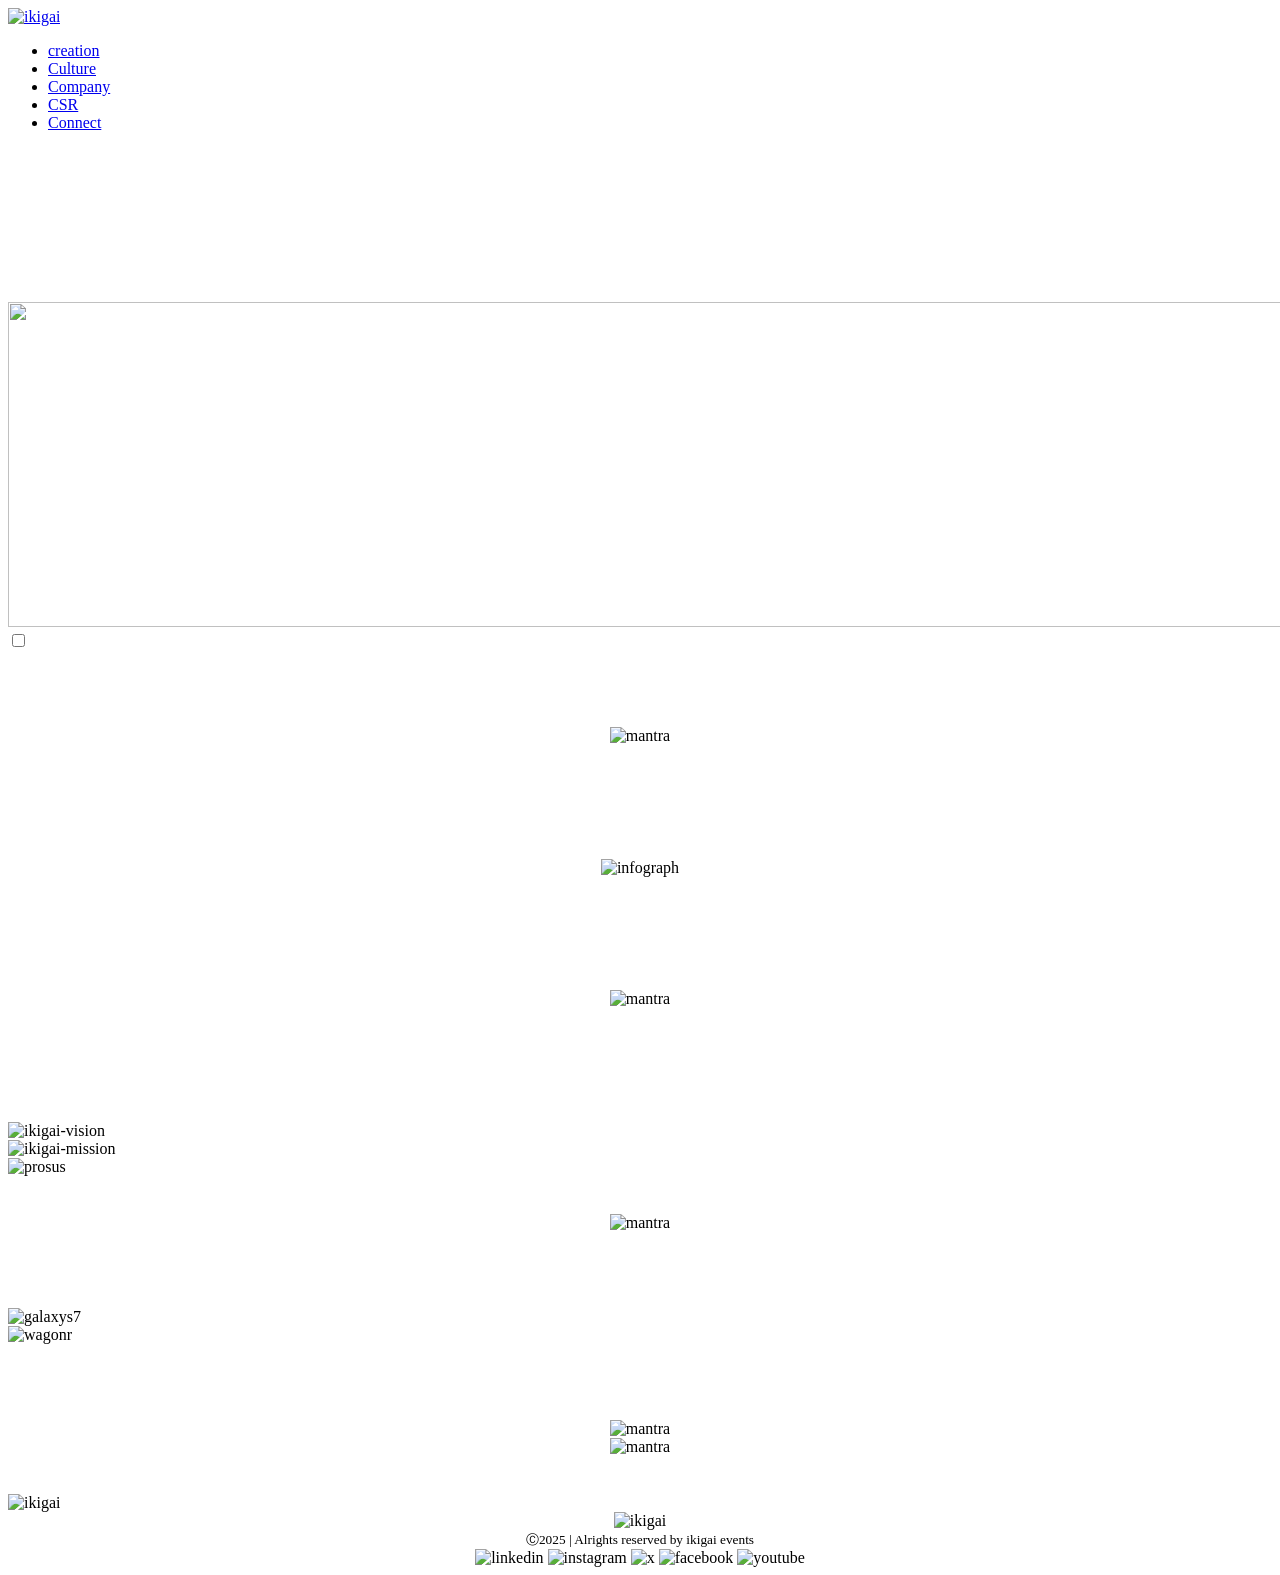
==== index.html @ 80c4fe69 "Add files via upload" ====
<!doctype html>
<html>
<head>
<meta charset="utf-8">
<meta http-equiv="X-UA-Compatible" content="IE=edge" />
<meta name="viewport" content="width=device-width, initial-scale=1, maximum-scale=1" />
<title>Ikigai Events</title>
<link rel="stylesheet" href="css/bootstrap.v4.5.3,min%EF%B9%96ver=4.5.3.css" type="text/css" />
<link rel="stylesheet" href="css/stylesheet_v2%EF%B9%96ver=6.8.0.css" type="text/css" />
<!--<link rel="stylesheet" href="css/hero_carosel.css" type="text/css" />-->
<link rel="stylesheet" href="css/normalize-5.0.0.min.css" type="text/css" />
<link rel="stylesheet" href="css/aos.css" type="text/css" />
<link rel="stylesheet" href="https://vjs.zencdn.net/6.7/video-js.min.css" type="text/css" />
<script src="https://vjs.zencdn.net/6.7/video.min.js"></script>
<link rel="stylesheet" href="css/modal-video.min%EF%B9%96ver=3.3.0.css" type="text/css" />
<link rel="stylesheet" href="css/swiper-style.css" type="text/css" />
<link rel="stylesheet" href="css/swiper.min%EF%B9%96ver=4.3.5.css" type="text/css" />
<link rel="stylesheet" href="fonts/bootstrap-icons.css" type="text/css" media="all" />
<link rel="icon" type="image/x-icon" href="images/favicons/favicon.ico"/>
<link rel="shortcut icon" type="image/x-icon" href="images/favicons/favicon.ico"/>
<link rel="icon" type="image/png" sizes="32x32" href="images/favicons/favicon32x32.png"/>
<link rel="icon" type="image/png" sizes="96x96" href="images/favicons/favicon96x96.png"/>
<!-- Android favicon -->
<link rel="icon" type="image/png" sizes="36x36" href="images/favicons/android-icon-36x36.png"/>
<link rel="icon" type="image/png" sizes="48x48" href="images/favicons/android-icon-48x48.png"/>
<link rel="icon" type="image/png" sizes="72x72" href="images/favicons/android-icon-72x72.png"/>
<link rel="icon" type="image/png" sizes="144x144" href="images/favicons/android-icon-144x144.png"/>
<!-- iOS Apple favicons -->

<link rel="apple-touch-icon" sizes="57x57" href="images/favicons/apple-icon-57x57.png"/>
<link rel="apple-touch-icon" sizes="60x60" href="images/favicons/apple-icon-60x60.png"/>
<link rel="apple-touch-icon" sizes="76x76" href="images/favicons/apple-icon-76x76.png"/>
<link rel="apple-touch-icon" sizes="114x114" href="images/favicons/apple-icon-114x114.png"/>
<link rel="apple-touch-icon" sizes="180x180" href="images/favicons/apple-touch-icon.png"/>
<!-- Windows 8 IE 10 favicons -->

<meta name="msapplication-TileColor" content="#ffffff">
<meta name="msapplication-TileImage" content="images/favicons/mstile-144x144.png">
</head>

<body>
<div class="wrapper">
  <header class="header" id="header">
    <div class="header__container"> <a href="index.html" class="logo" style="border: none"><img src="images/logo-ikigai.svg" width="150%" height="150%" alt="ikigai" class="img-fluid" /></a>
      <div class="header__menu menu">
        <div class="menu__icon"> <span></span> </div>
        <nav data-sub_menu_auto_close="true" class="menu__body">
          <ul class="menu__list">
            <!--<li><a href="index.html" class="menu__link">Home</a> </li>-->
            <li><a href="creation.html" class="menu__link">creation</a> </li>            
            <li><a href="culture.html" class="menu__link">Culture</a> </li>
			  <li><a href="company.html" class="menu__link">Company</a> </li>
			  <li><a href="CSR.html" class="menu__link">CSR</a> </li>
            <li><a href="connect.html" class="menu__link">Connect</a> </li>        
          </ul>
        </nav>
      </div>
    </div>
  </header>
	
  <main class="page">
	  
    <section>
      <div>
        <div id="banner" class="page-block">
          <video width="x" height="y" id="theplayer" muted="" autoplay="autoplay" loop playsinline webkit-playsinline="" class="video loading">
            <source src="images/ikigai-intro.mp4" type="video/mp4">
          </video>
          <div class="scroll">
            <div onClick="document.getElementById('WeAre').scrollIntoView();"><i class="bi bi-chevron-double-down"></i></div>
          </div>
          <div class="banner-shadow"><img src="images/video-shadow.png" width="2560" height="325" alt=""/></div>
          <input type="checkbox" id="volume-switcher">
          <label id="switcher-container" for="volume-switcher"></label>
        </div>
      </div>
    </section>
	
	  <!--
	  <section>
	  <div class="container-fluid" style="margin-bottom: 9%; margin-top: 3%">
		  <div class="row">
		  <div class="col-lg-12 col-lg-12 col-md-12 col-sm-12 col-12">
					<div class="page-title">
					  <h2 style="color:#32c5f4" data-aos="fade-up" data-aos-offset="300" data-aos-duration="1000">Building a bond between<br>
						  <span style="color:#FFFFFF">BRANDS AND THEIR CONSUMERS</span><br></h2>
					</div> 
			  </div>
		  </div>
		  </div>
	  </section>
	  -->
	  		<div class="container-fluid" style="margin-bottom: 9%; margin-top: 6%">
			<div class="row">
				<div class="col-lg-12 col-lg-12 col-md-12 col-sm-12 col-12 pl-0 pr-0">
					<div data-aos="zoom-in" data-aos-offset="200" data-bs-toggle="modal" data-bs-target="#myModal" align="center"><img src="images/creation_txt_building.svg" width="75%" height="75%" alt="mantra" class="img-responsive"/></div>
				</div>
			</div>
		</div>
	  <section>
		<div class="container-fluid" style="margin-bottom: 9%; margin-top: 6%">
			<div class="row">
				<div class="col-lg-12 col-lg-12 col-md-12 col-sm-12 col-12 pl-0 pr-0">
					<div data-aos="zoom-in" data-aos-offset="200" data-bs-toggle="modal" data-bs-target="#myModal" align="center"><img src="images/ikigai-infograph.svg" width="75%" height="75%" alt="infograph" class="img-responsive"/></div>
				</div>
			</div>
		</div>
		  
		<div class="container-fluid" style="margin-bottom: 9%; margin-top: 3%">
			<div class="row">
				<div class="col-lg-12 col-lg-12 col-md-12 col-sm-12 col-12 pl-0 pr-0">
					<div data-aos="zoom-in" data-aos-offset="200" data-bs-toggle="modal" data-bs-target="#myModal" align="center"><img src="images/ikigai-mantra.svg" width="75%" height="75%" alt="mantra" class="img-responsive"/></div>
				</div>
			</div>
		</div>
		  
	        <div class="col-lg-12 col-lg-12 col-md-12 col-sm-12 col-12 div_mtop">
            <div class="row">
              <div class="col-lg-6 col-lg-6 col-md-6 col-sm-12 col-12 pl-0 pr-1 pb-1">
                <div class="division-col" data-aos="flip-left" data-aos-offset="400"><img src="images/ikigai-vision.svg" alt="ikigai-vision" width="900" height="900" class="img-fluid"/></div>
              </div>
              <div class="col-lg-6 col-lg-6 col-md-6 col-sm-12 col-12 pl-1 pr-0 pb-1">
                <div class="division-col" data-aos="flip-right" data-aos-offset="400"><img src="images/ikigai-mission.svg" alt="ikigai-mission" width="900" height="900" class="img-fluid"/></div>
              </div>
            </div>
          </div>
		  
		<div class="container-fluid">
			<div class="row">
				<div class="col-lg-12 col-lg-12 col-md-12 col-sm-12 col-12 pl-0 pr-0 pb-1 pt-1">
					<div data-aos="zoom-in" data-aos-offset="200"><img src="images/img06-mont.jpg" width="2400" height="1000" alt="prosus" class="img-responsive img-fluid"/></div>
				</div>
			</div>
		</div>
	
	<!--
	  <div class="container-fluid" style="margin-bottom: 15%; margin-top: 6%">
		  <div class="row">
		  <div class="col-lg-12 col-lg-12 col-md-12 col-sm-12 col-12">
					<div class="page-title">
					  <h2 data-aos="fade-up" data-aos-offset="300" data-aos-duration="1000">A <span style="color:#32c5f4">NEW ERA DRIVES</span> A NEW APPROACH,<br> BUT IMPARTING <span style="color:#32c5f4">BRAND STORIES</span> <br>IN A SIMPLE AND <span style="color:#32c5f4">EFFECTIVE</span> MANNER<br> REMAINS CENTRAL.</h2>
					</div> 
			  </div>
		  </div>
		  </div>
-->
	      	  		<div class="container-fluid" style="margin-bottom: 6%; margin-top: 3%">
			<div class="row">
				<div class="col-lg-12 col-lg-12 col-md-12 col-sm-12 col-12 pl-0 pr-0">
					<div data-aos="zoom-in" data-aos-offset="200" data-bs-toggle="modal" data-bs-target="#myModal" align="center"><img src="images/creation_txt_new-era.svg" width="75%" height="75%" alt="mantra" class="img-responsive"/></div>
				</div>
			</div>
		</div> 
		  
		  <div class="container-fluid" style="margin-bottom: 6%; margin-top: 3%">
		  <div class="col-lg-12 col-lg-12 col-md-12 col-sm-12 col-12 div_mtop">
            <div class="row">
              <div class="col-lg-6 col-lg-6 col-md-6 col-sm-12 col-12 pl-0 pr-1 pb-1">
                <div class="video-wrap" data-aos="fade-left"><img src="images/img02-galaxys7.jpg" alt="galaxys7" width="900" height="900" class="img-fluid"/></div>
              </div>
              <div class="col-lg-6 col-lg-6 col-md-6 col-sm-12 col-12 pl-1 pr-0 pb-1">
                <div class="video-wrap" data-aos="fade-right"><img src="images/img03-wagonr.jpg" alt="wagonr" width="900" height="900" class="img-fluid"/></div>
              </div>
            </div>
          </div>
		  </div>
		  
		  <!--
	      	  <div class="container-fluid" style="margin-bottom: 9%; margin-top: 6%">
		  <div class="row">
		  <div class="col-lg-12 col-lg-12 col-md-12 col-sm-12 col-12">
					<div class="page-title">
					  <h2 data-aos="fade-up" data-aos-offset="300" data-aos-duration="1000">WE’RE A <span style="color:#32c5f4">NEW-AGE</span> EXPERIENCE-DRIVEN,<br> CONVENTION-BREAKING EVENT CO.<br> PUSHING LIMITS AND<br> <span style="color:#32c5f4">SETTING NEW BENCHMARKS.</span></h2>
					</div> 
			  </div>
		  </div>
		  </div>
-->
		  
		  	  		<div class="container-fluid" style="margin-bottom: 0%; margin-top: 0%">
			<div class="row">
				<div class="col-lg-12 col-lg-12 col-md-12 col-sm-12 col-12 pl-0 pr-0">
					<div data-aos="zoom-in" data-aos-offset="200" data-bs-toggle="modal" data-bs-target="#myModal" align="center"><img src="images/creation_txt_new-age.svg" width="75%" height="75%" alt="mantra" class="img-responsive"/></div>
				</div>
			</div>
		</div>
		  
		  	  		<div class="container-fluid" style="margin-bottom: 3%; margin-top: 0%">
			<div class="row">
				<div class="col-lg-12 col-lg-12 col-md-12 col-sm-12 col-12 pl-0 pr-0">
					<div data-aos="zoom-in" data-aos-offset="200" data-bs-toggle="modal" data-bs-target="#myModal" align="center"><img src="images/creation_txt_pushing-limits.svg" width="75%" height="75%" alt="mantra" class="img-responsive"/></div>
				</div>
			</div>
		</div>
		
		<div class="container-fluid">
			<div class="row">
				<div class="col-lg-12 col-lg-12 col-md-12 col-sm-12 col-12 pl-0 pr-0 pb-0">
					<div data-aos="zoom-in" data-aos-offset="200"><img src="images/img05-canbank.jpg" width="2400" height="872" alt="ikigai" class="img-responsive img-fluid"/></div>
				</div>
			</div>
		</div>
		  
	  </section>
	 

	  
	   <footer>
       <div class="row justify-content-center mt-0 pt-0 row-1 mb-0  px-sm-3 px-3">
            <div class="col-12" align="center">
                <div class="row my-3 row-1 no-gutters">
                    <div class="col-sm-4 col-auto text-left">
						<div class="footer_logo"><img src="images/logo-ikigai-footer.svg" width="300" height="100" alt="ikigai"/></div></div>					
					<div class="col-sm-4 col-auto text-center"><small>&#9400;2025 | Alrights reserved by ikigai events</small></div>
                    <div class="col-sm-4 col-auto text-right">
						<span><img src="images/social-icon-linkedin.svg" class="img-fluid" width="36" alt="linkedin"></span>
						<span><img src="images/social-icon-instagram.svg" class="img-fluid" width="36" alt="instagram"></span>
						 <span><img src="images/social-icon-x.svg" class="img-fluid " width="36" alt="x"></span>
						 <span><img src="images/social-icon-facebook.svg" class="img-fluid" width="36" alt="facebook"></span>
						 <span><img src="images/social-icon-youtube.svg" class="img-fluid" width="36" alt="youtube"></span>
					</div> 
                </div>
            </div>
        </div>
    </footer>
	  
  </main>
</div>
	
</body>
<script src="js/jquery.min.3.7.0.js"></script>
<script src="js/cookiealert-standalone.js" type="text/javascript"></script>
<script src="js/bootstrap.v4.5.3.min.js"></script>
<script src="js/popper.min.js"></script>
<script src="js/jquery-modal-video.min.js"></script>
<script src="js/aos.js"></script>
<script src="js/swiper.min%EF%B9%96ver=4.3.5.js"></script>
<script src="js/functions.js"></script>
<script>
const spaceHolder = document.querySelector('.space-holder');
const horizontal = document.querySelector('.horizontal');
spaceHolder.style.height = `${calcDynamicHeight(horizontal)}px`;

function calcDynamicHeight(ref) {
  const vw = window.innerWidth;
  const vh = window.innerHeight;
  const objectWidth = ref.scrollWidth;
  return objectWidth - vw + vh + 150; // 150 is the padding (in pixels) desired on the right side of the .cards container. This can be set to whatever your styles dictate
}

window.addEventListener('scroll', () => {
  const sticky = document.querySelector('.sticky');
  horizontal.style.transform = `translateX(-${sticky.offsetTop}px)`;
});

window.addEventListener('resize', () => {
  spaceHolder.style.height = `${calcDynamicHeight(horizontal)}px`;
});
</script>

<script type="text/javascript">
	var theplayer = $('#theplayer')[0];
	$(window).scroll(function(){
		var scroll = $(this).scrollTop();
		scroll > 600 ? theplayer.pause() : theplayer.play()
	})
</script>
<script>
	document.querySelector("#volume-switcher").onchange = function() {
		document.querySelector("#theplayer").muted = !this.checked;
	}
</script>
<script>
	$(".play-button").modalVideo({
		youtube:{
			controls:0,
			nocookie: true,
		}
	});
</script>
<script>
var swiper = new Swiper('.product-slider', {
        spaceBetween: 30,
        effect: 'fade',
        // initialSlide: 2,
        loop: false,
        navigation: {
            nextEl: '.next',
            prevEl: '.prev'
        },
        // mousewheel: {
        //     // invert: false
        // },
        on: {
            init: function(){
                var index = this.activeIndex;

                var target = $('.product-slider__item').eq(index).data('target');

                console.log(target);

                $('.product-img__item').removeClass('active');
                $('.product-img__item#'+ target).addClass('active');
            }
        }

    });

    swiper.on('slideChange', function () {
        var index = this.activeIndex;

        var target = $('.product-slider__item').eq(index).data('target');

        console.log(target);

        $('.product-img__item').removeClass('active');
        $('.product-img__item#'+ target).addClass('active');

        if(swiper.isEnd) {
            $('.prev').removeClass('disabled');
            $('.next').addClass('disabled');
        } else {
            $('.next').removeClass('disabled');
        }

        if(swiper.isBeginning) {
            $('.prev').addClass('disabled');
        } else {
            $('.prev').removeClass('disabled');
        }
    });

    $(".js-fav").on("click", function() {
        $(this).find('.heart').toggleClass("is-active");
    });
</script>
</html>
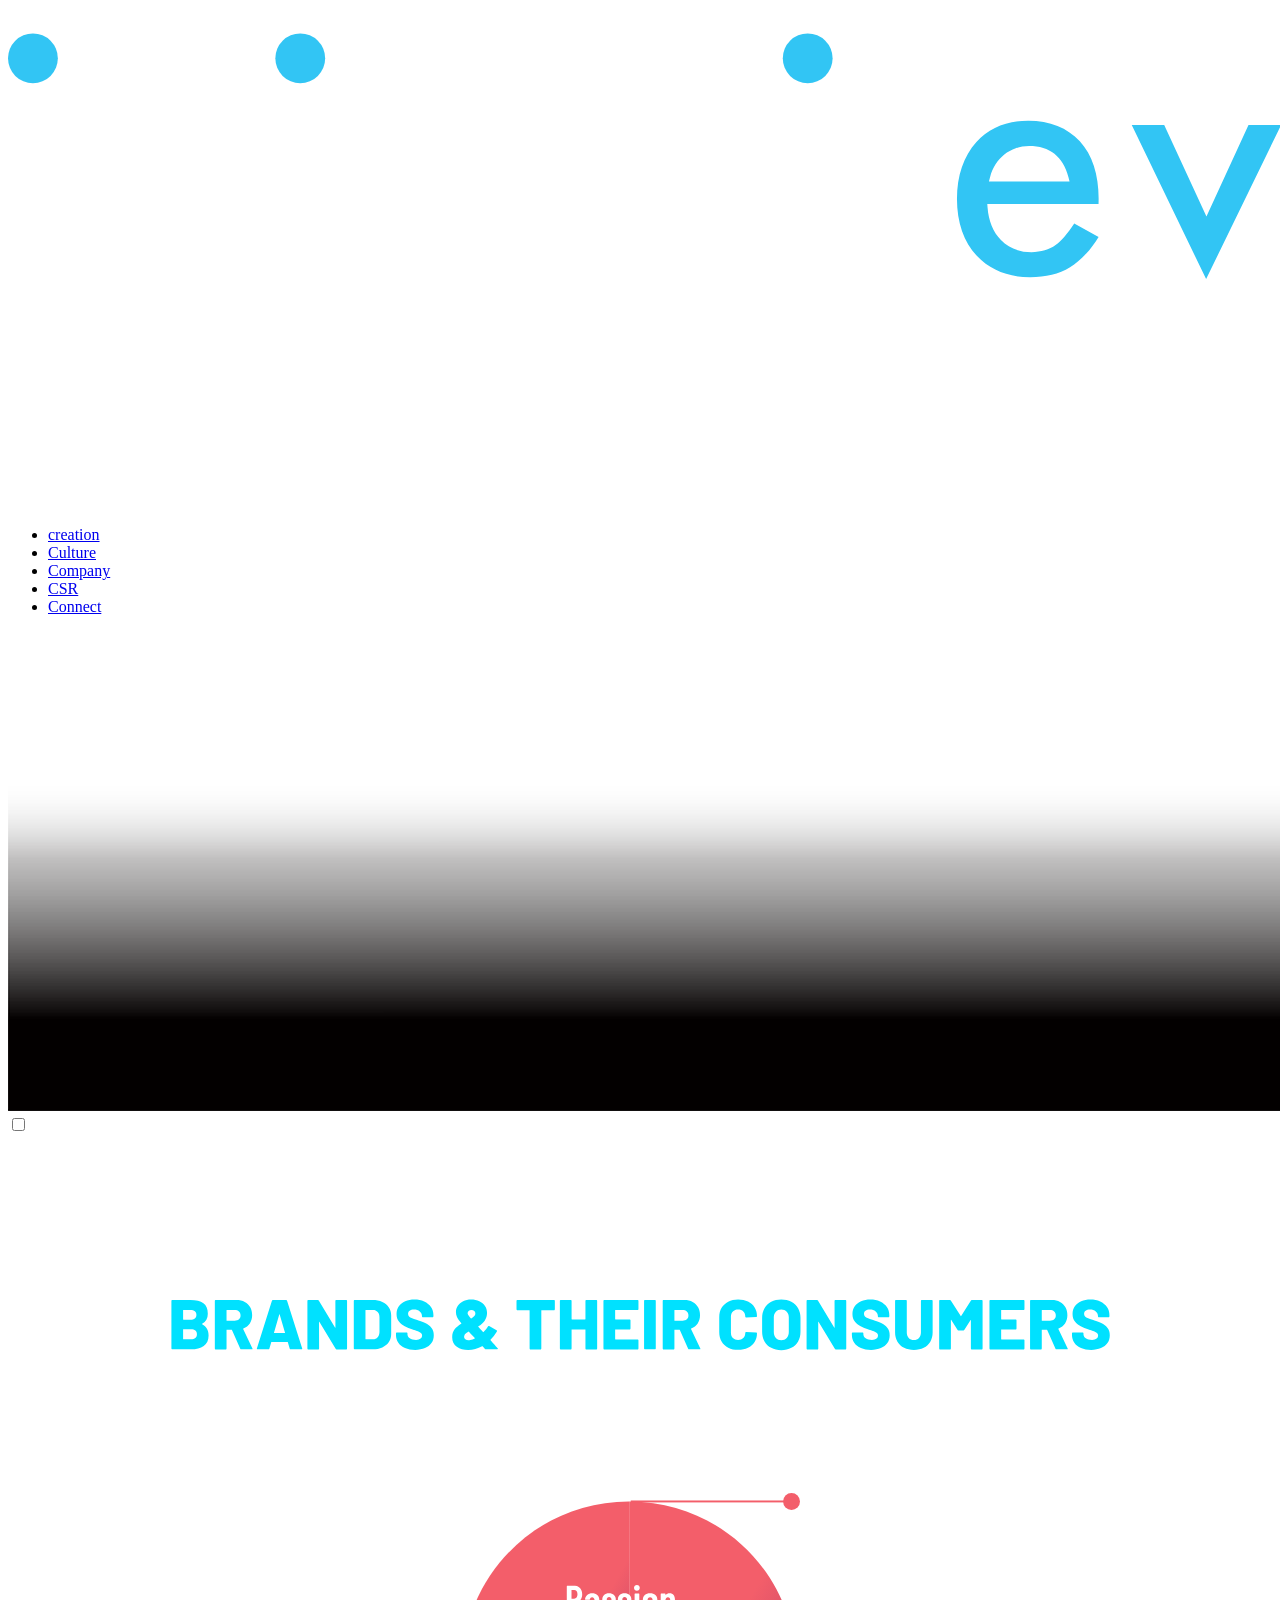
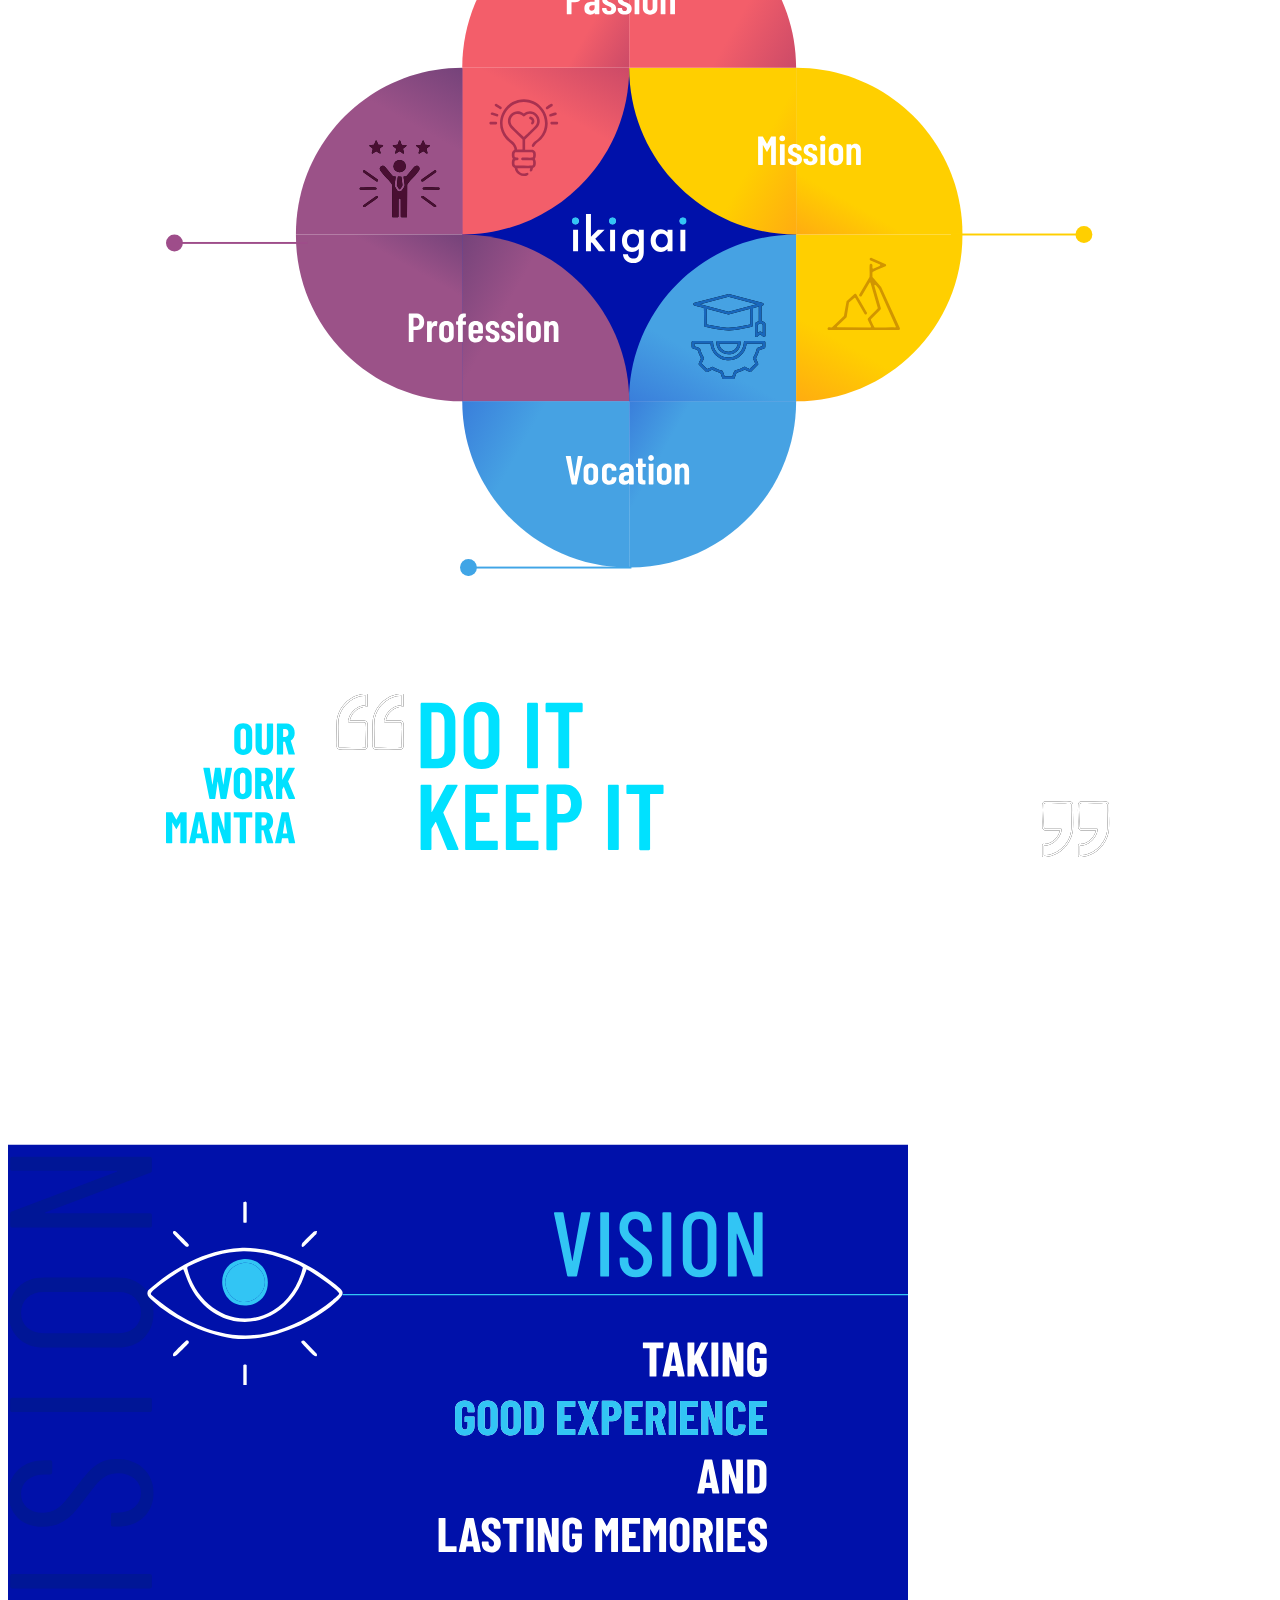
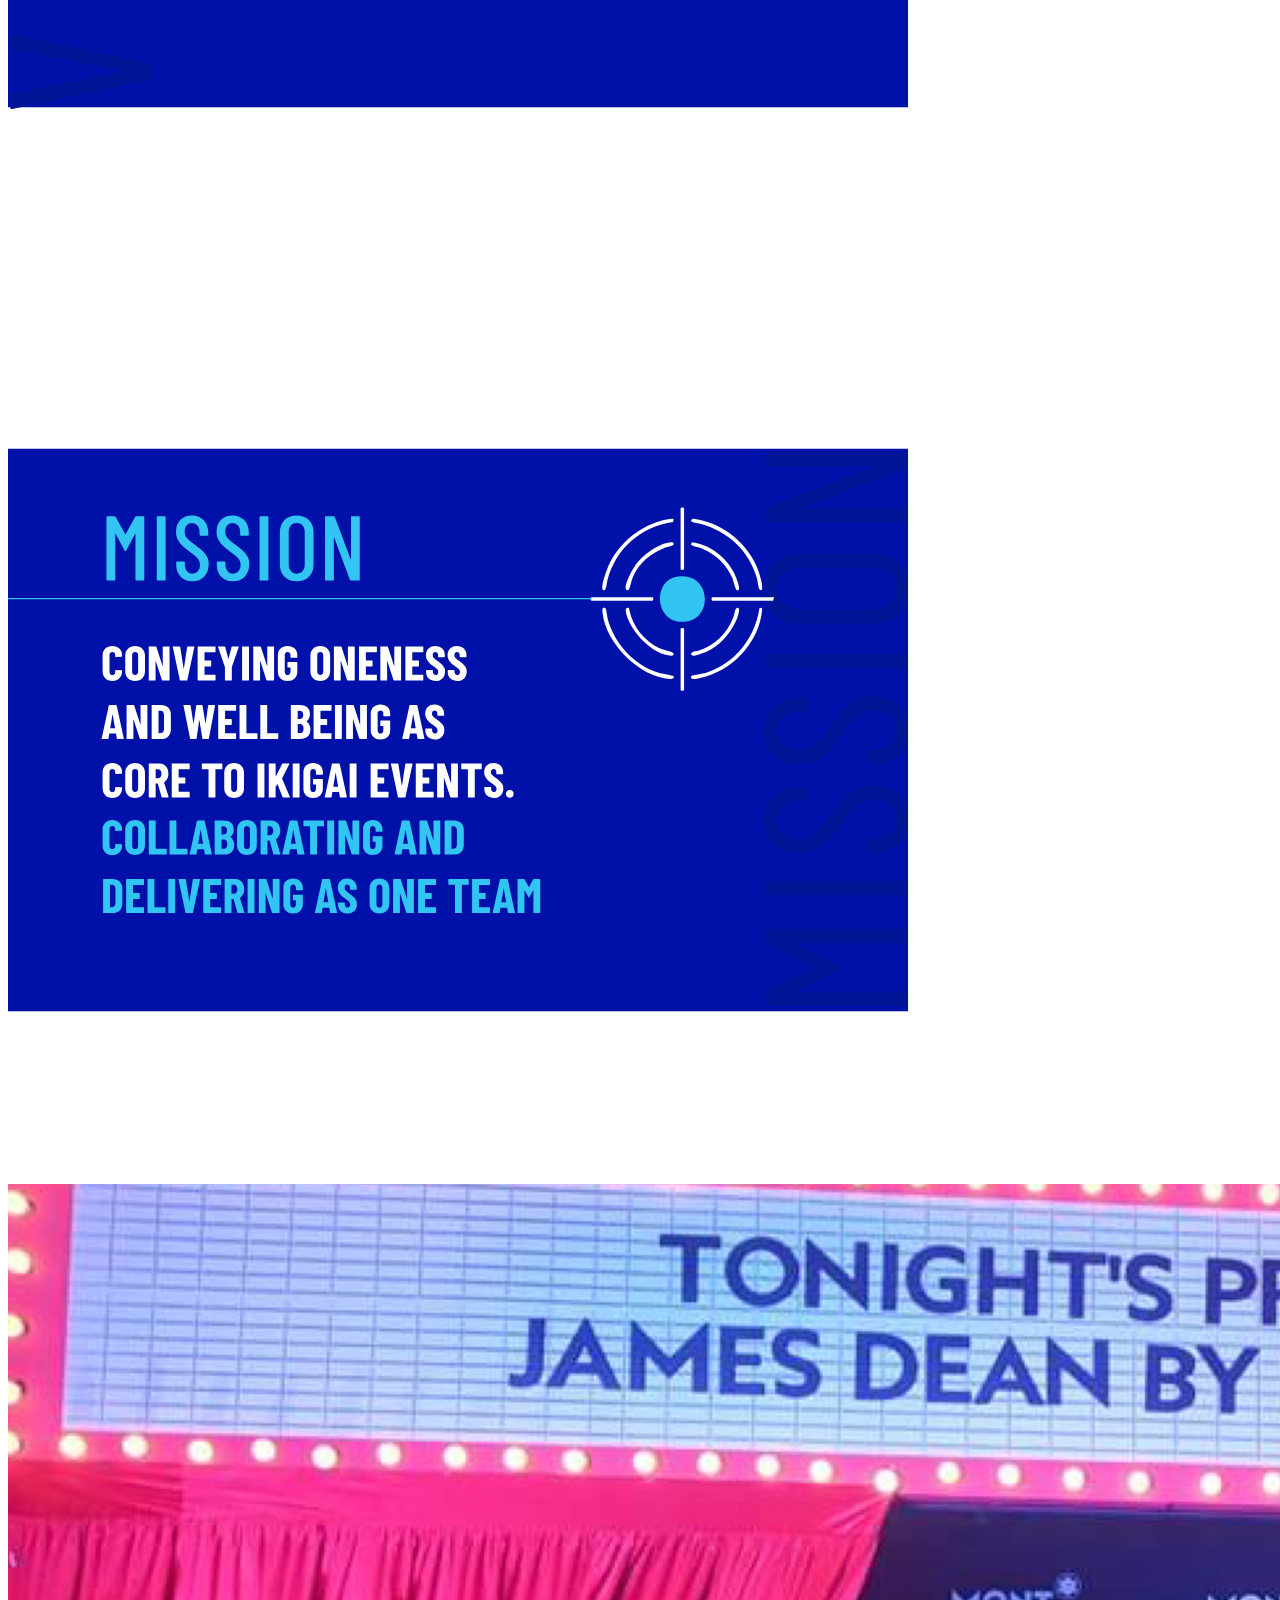
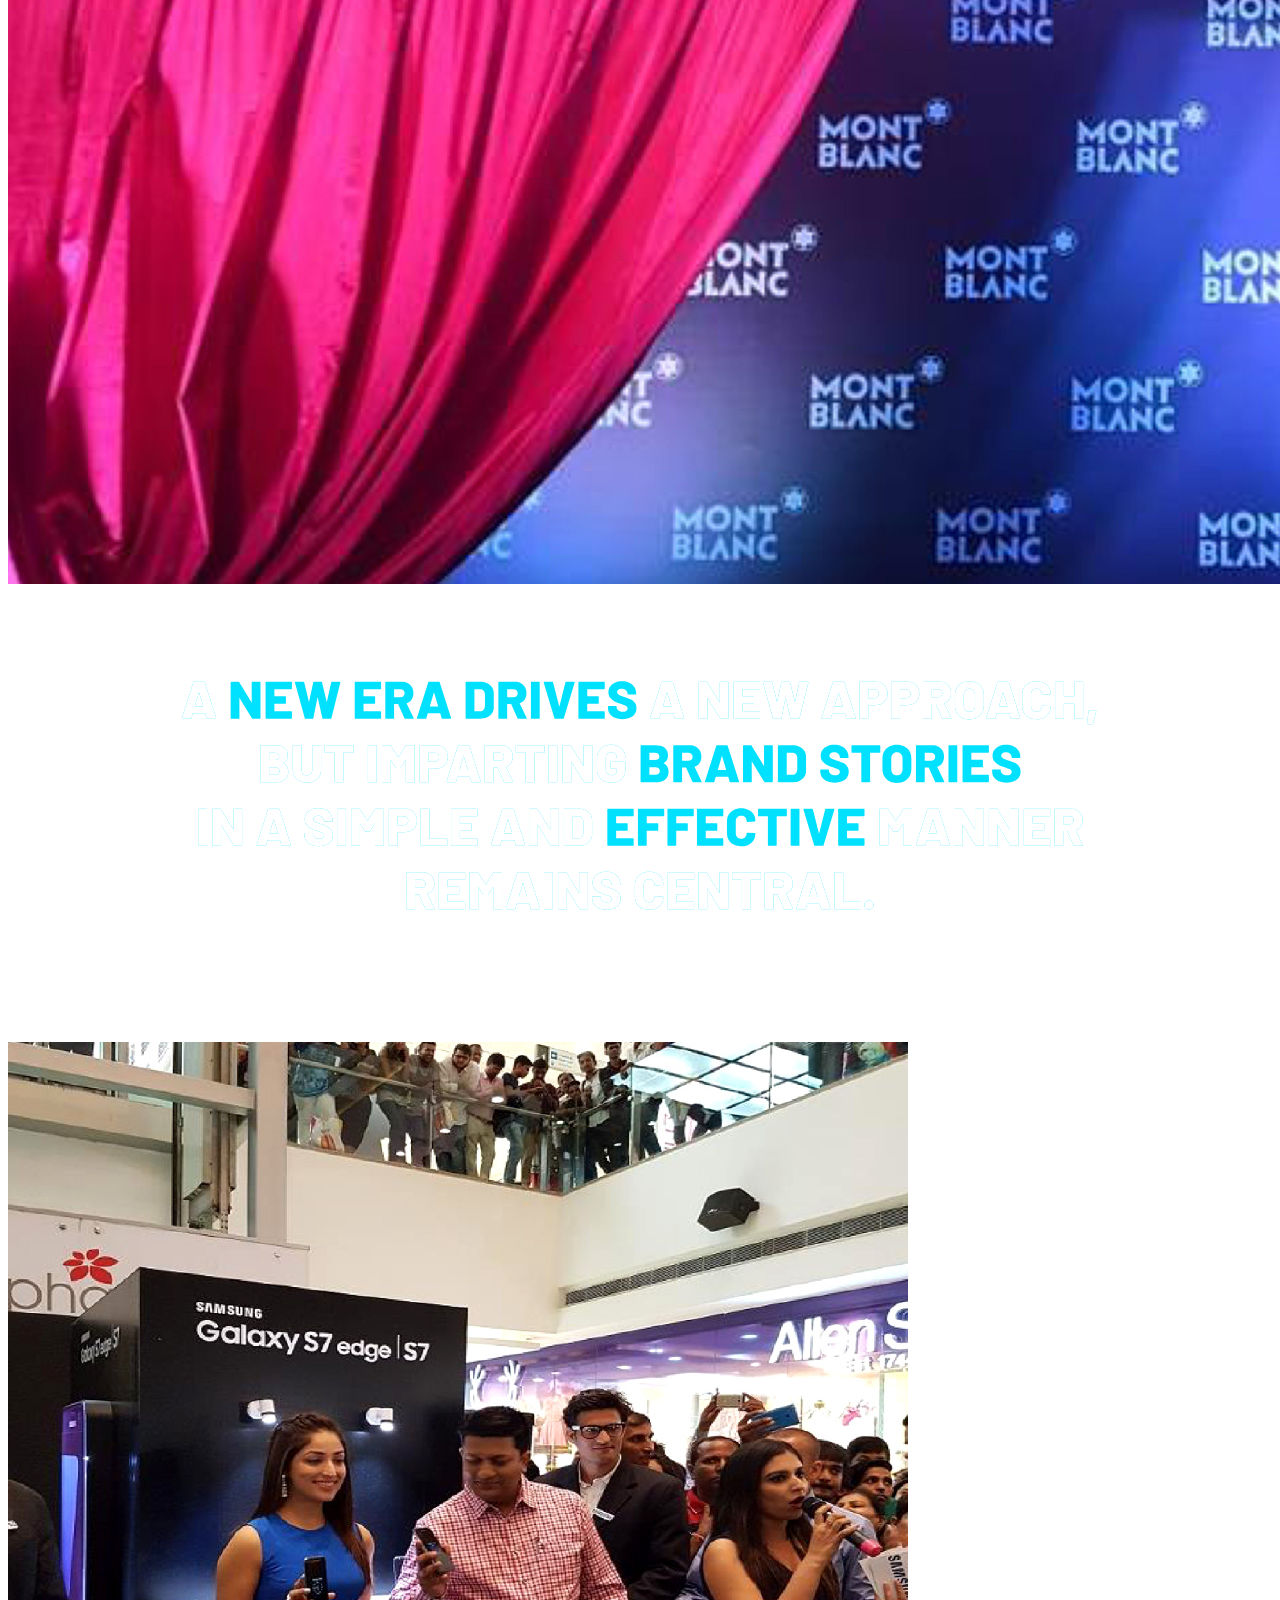
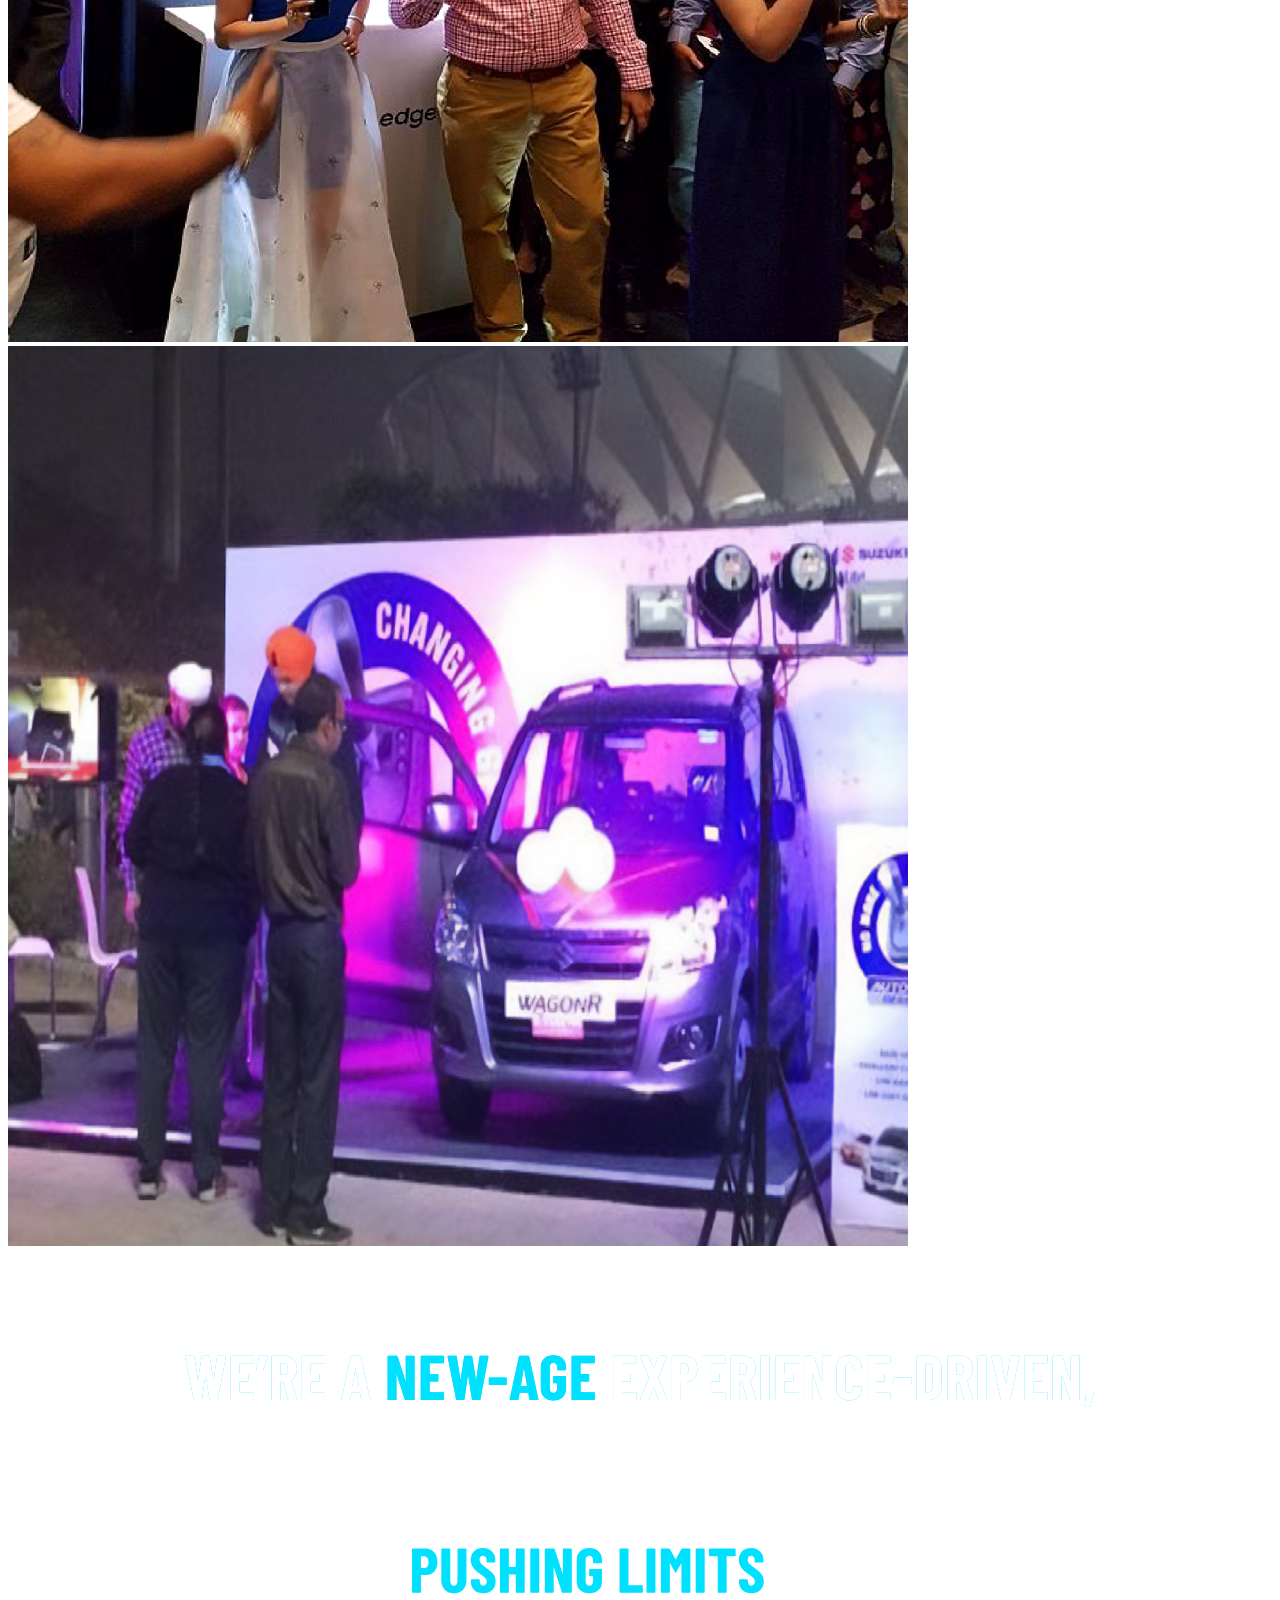
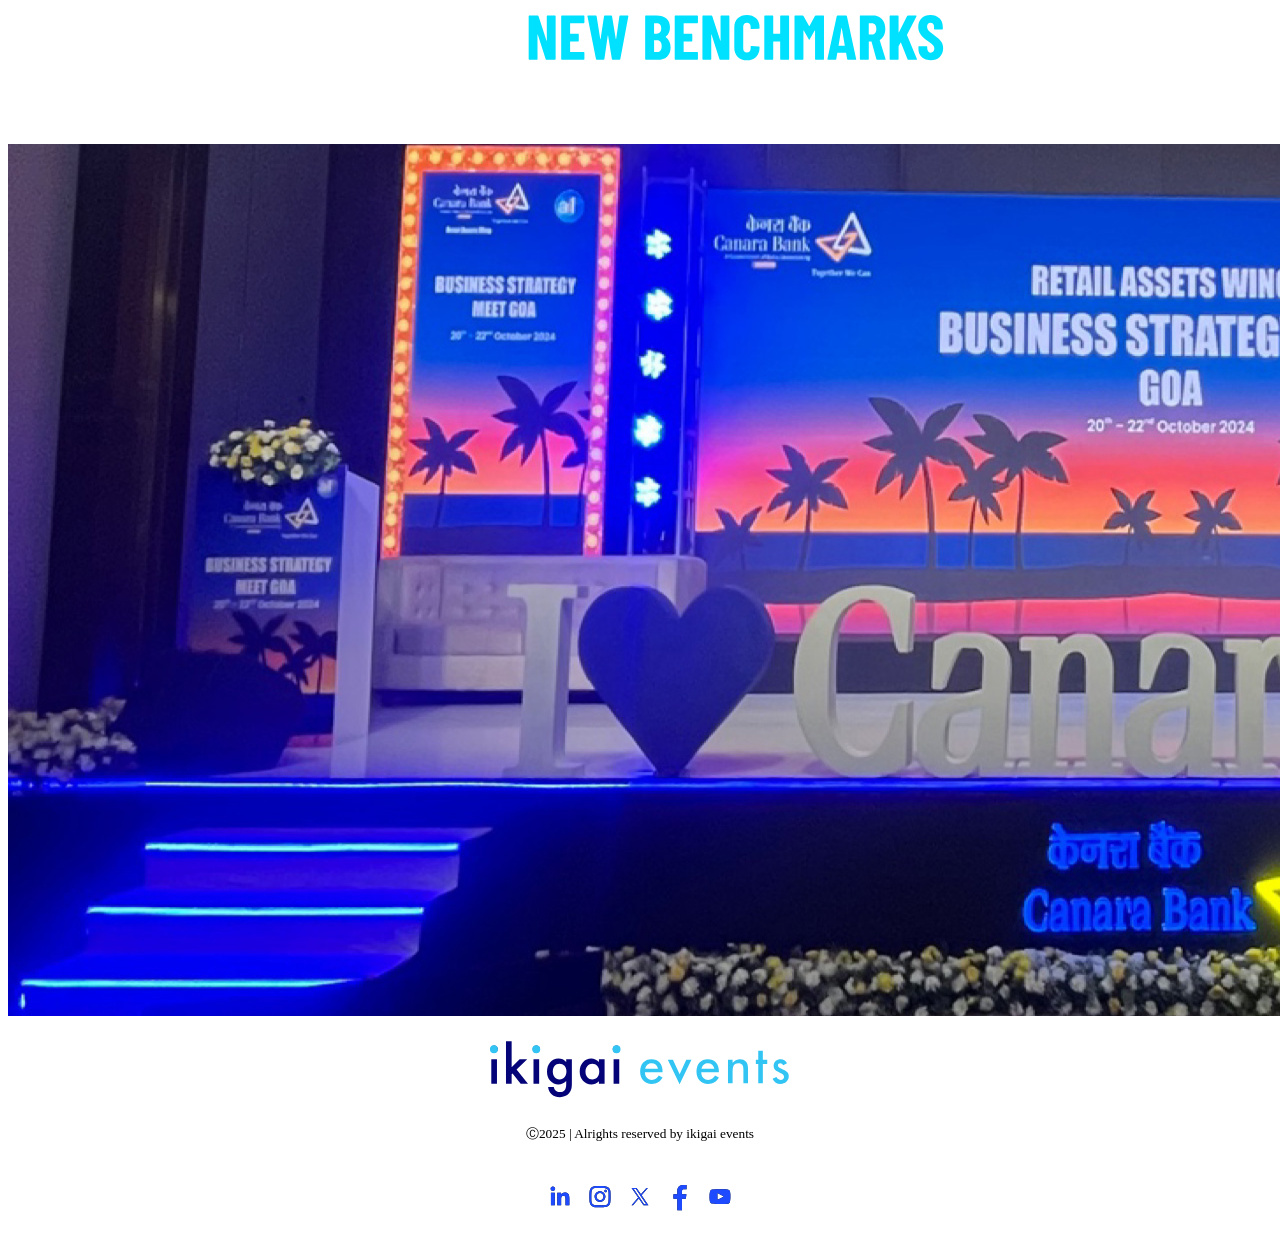
==== commit 4ab4bb39: "Update stylesheet links in index.html" ====
--- a/index.html
+++ b/index.html
@@ -6,7 +6,7 @@
 <meta name="viewport" content="width=device-width, initial-scale=1, maximum-scale=1" />
 <title>Ikigai Events</title>
 <link rel="stylesheet" href="css/bootstrap.v4.5.3,min%EF%B9%96ver=4.5.3.css" type="text/css" />
-<link rel="stylesheet" href="css/stylesheet_v2%EF%B9%96ver=6.8.0.css" type="text/css" />
+<link rel="stylesheet" href="css/style.css" type="text/css" />
 <!--<link rel="stylesheet" href="css/hero_carosel.css" type="text/css" />-->
 <link rel="stylesheet" href="css/normalize-5.0.0.min.css" type="text/css" />
 <link rel="stylesheet" href="css/aos.css" type="text/css" />
@@ -14,7 +14,7 @@
 <script src="https://vjs.zencdn.net/6.7/video.min.js"></script>
 <link rel="stylesheet" href="css/modal-video.min%EF%B9%96ver=3.3.0.css" type="text/css" />
 <link rel="stylesheet" href="css/swiper-style.css" type="text/css" />
-<link rel="stylesheet" href="css/swiper.min%EF%B9%96ver=4.3.5.css" type="text/css" />
+<link rel="stylesheet" href="css/swiper.min.css" type="text/css" />
 <link rel="stylesheet" href="fonts/bootstrap-icons.css" type="text/css" media="all" />
 <link rel="icon" type="image/x-icon" href="images/favicons/favicon.ico"/>
 <link rel="shortcut icon" type="image/x-icon" href="images/favicons/favicon.ico"/>
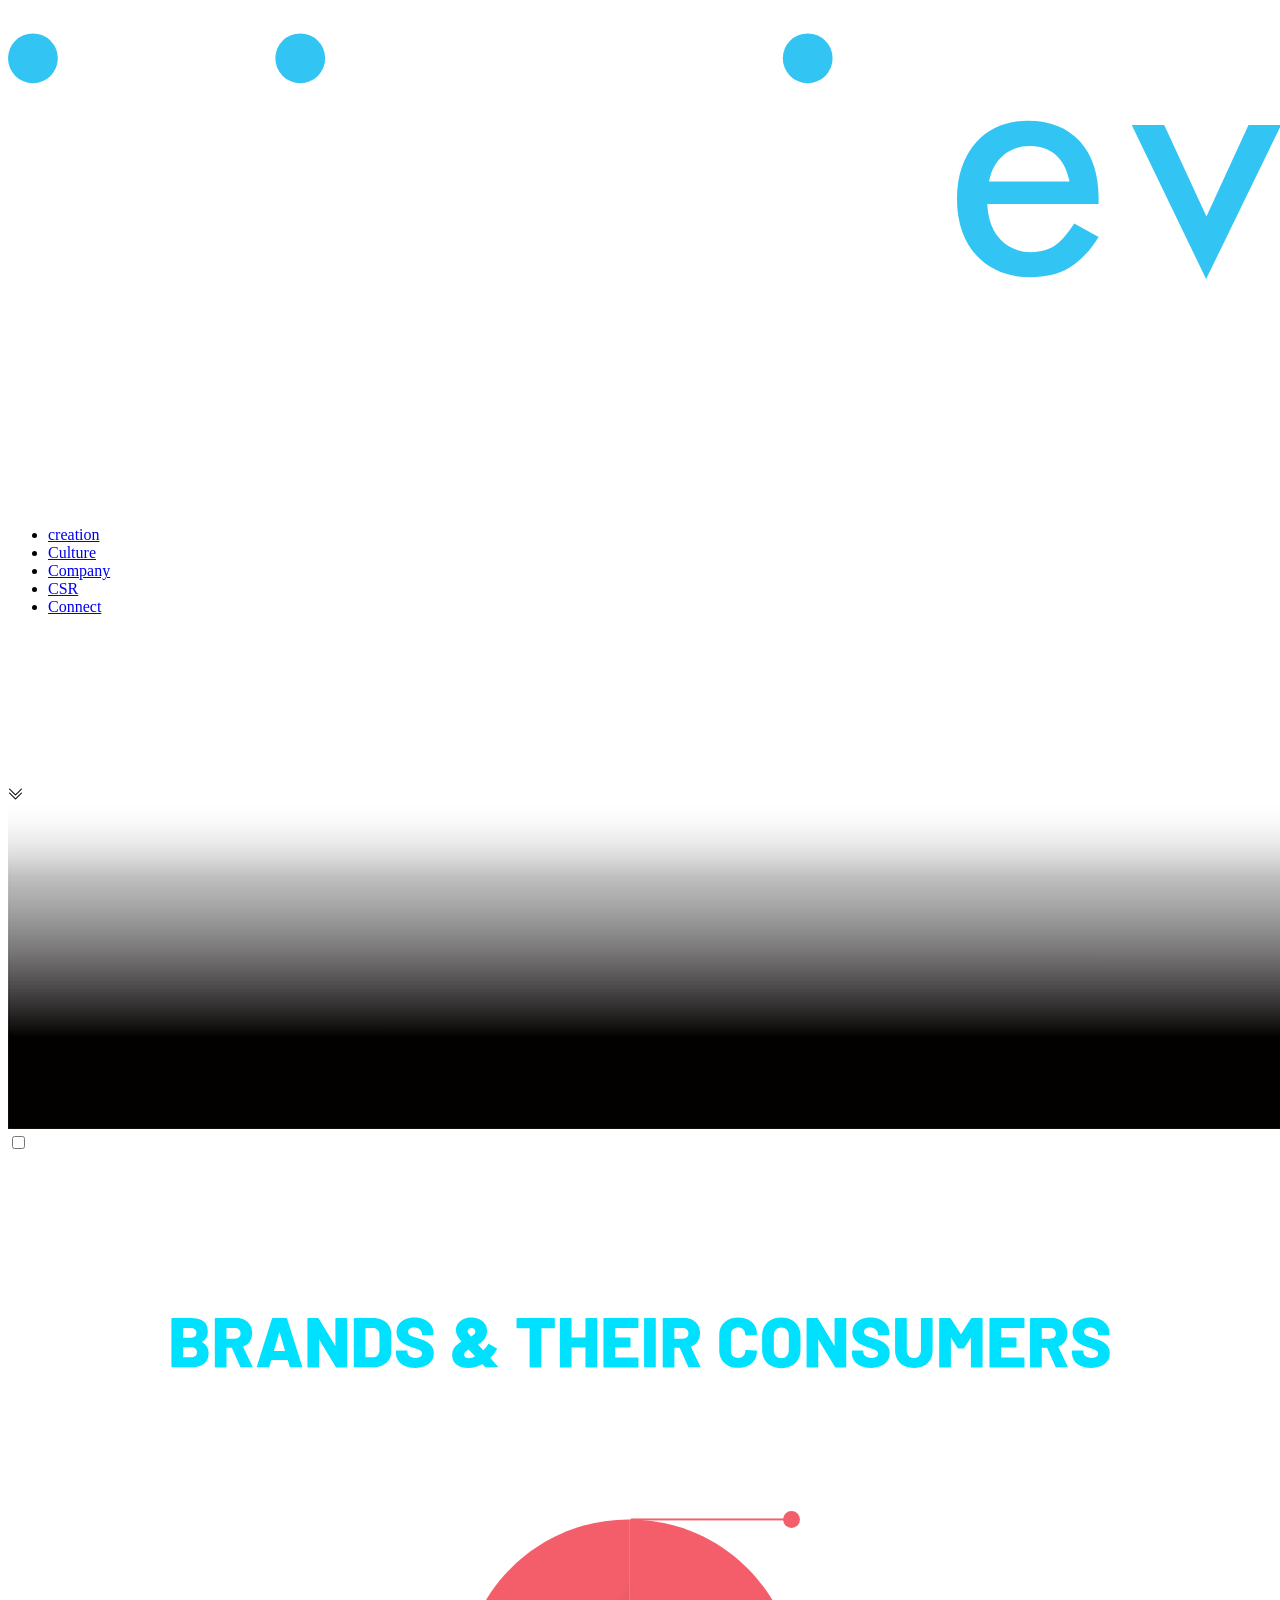
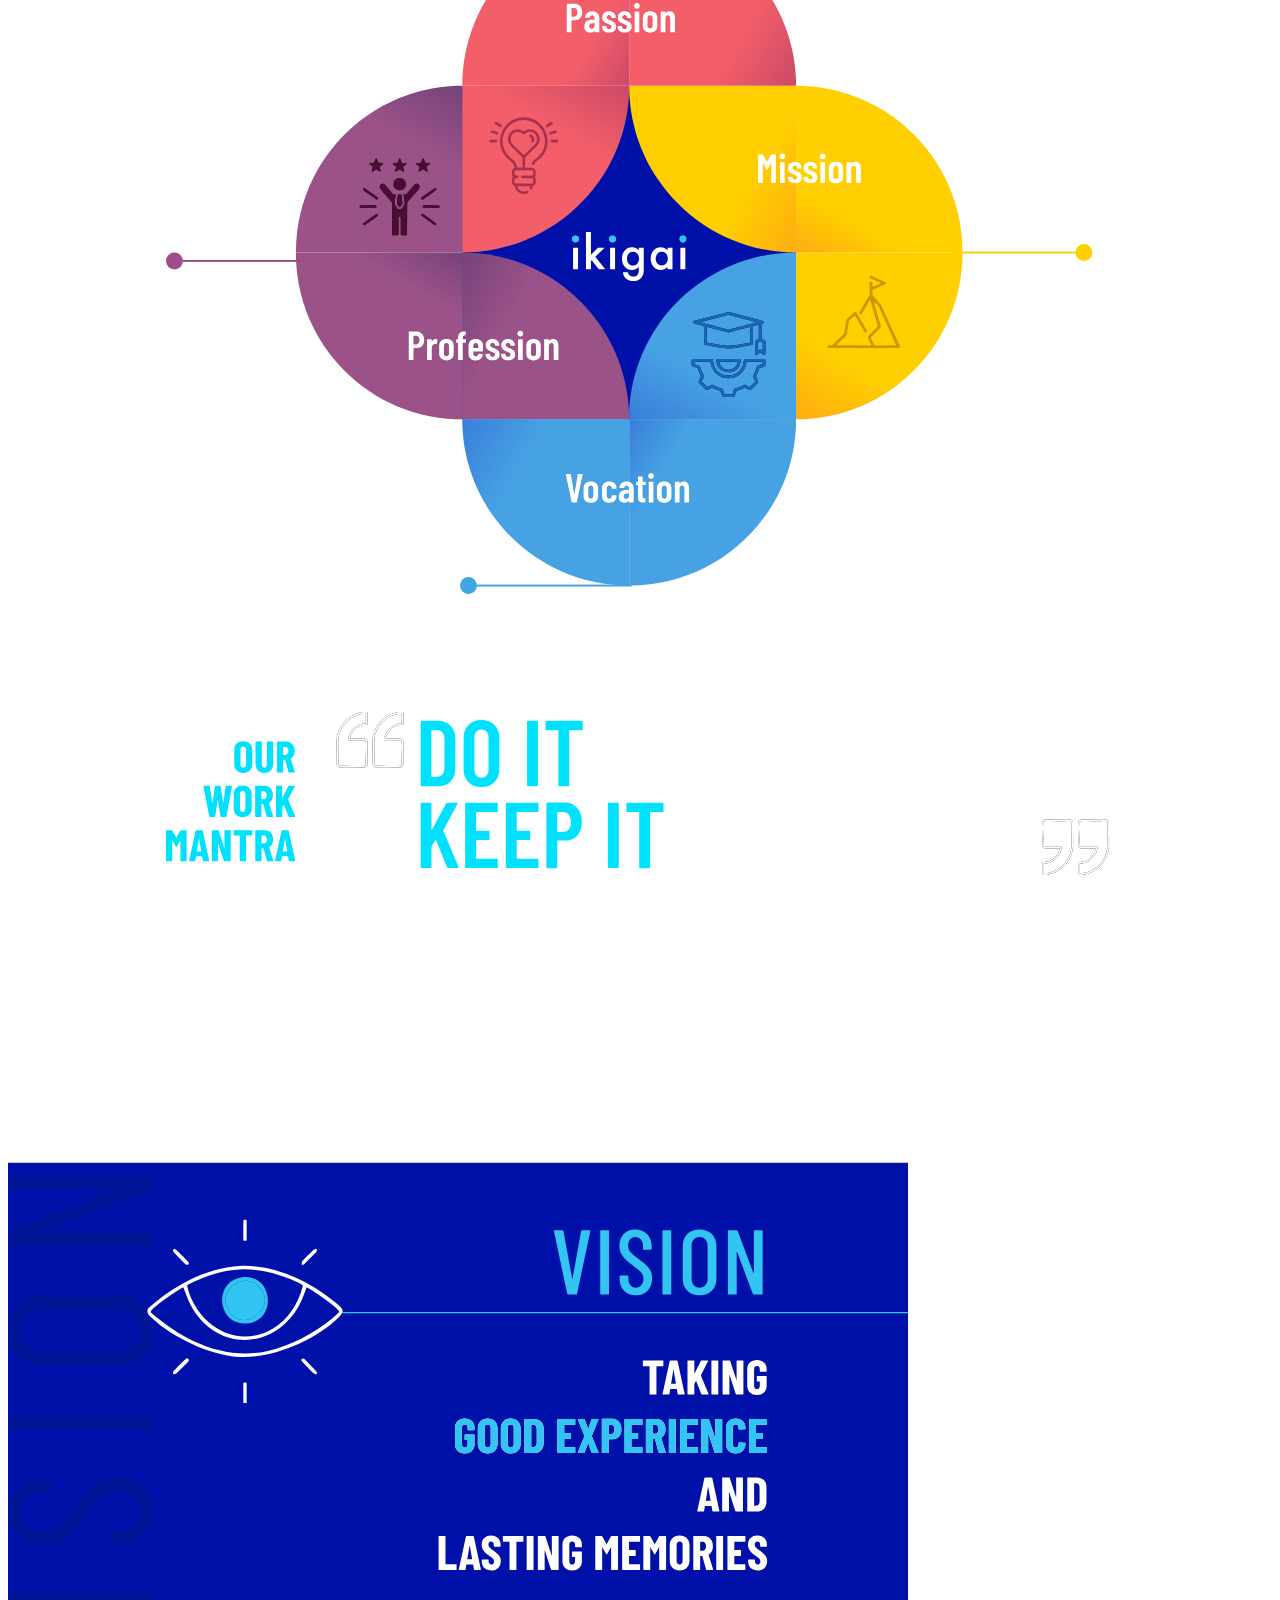
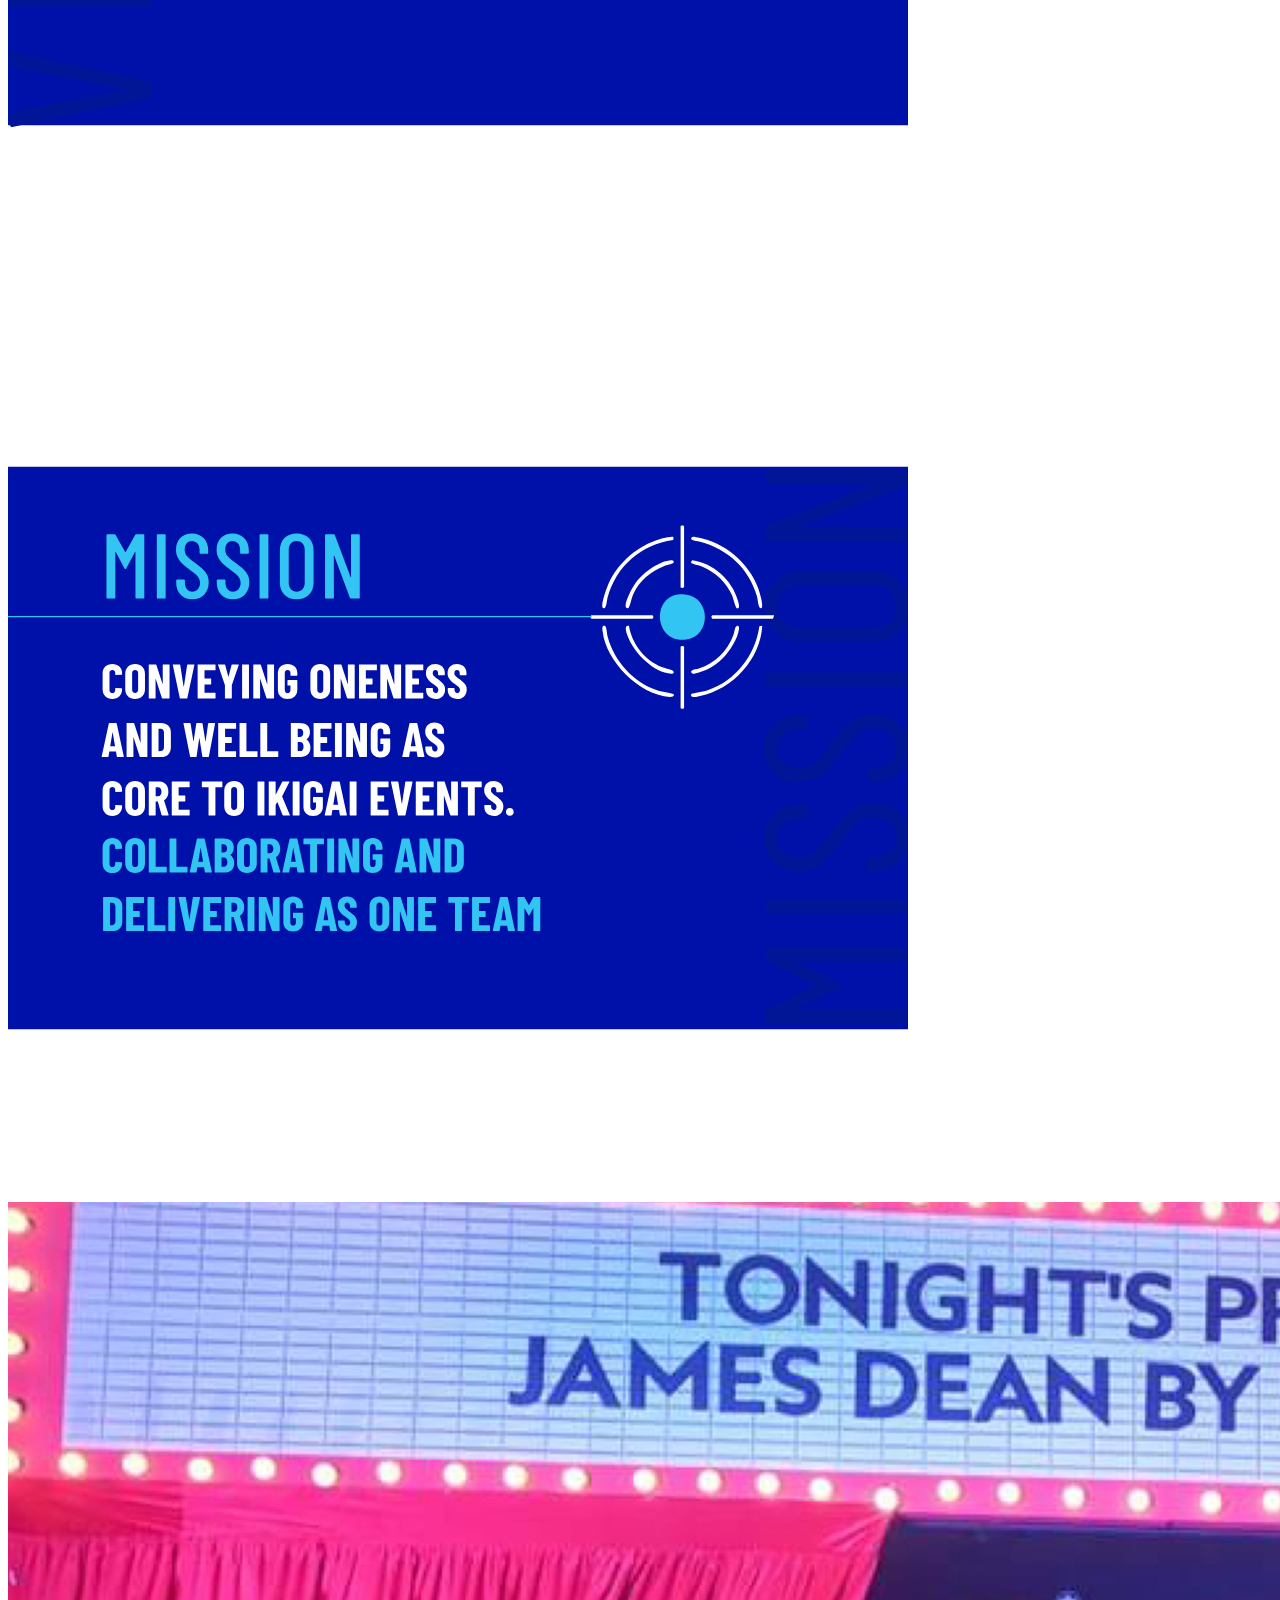
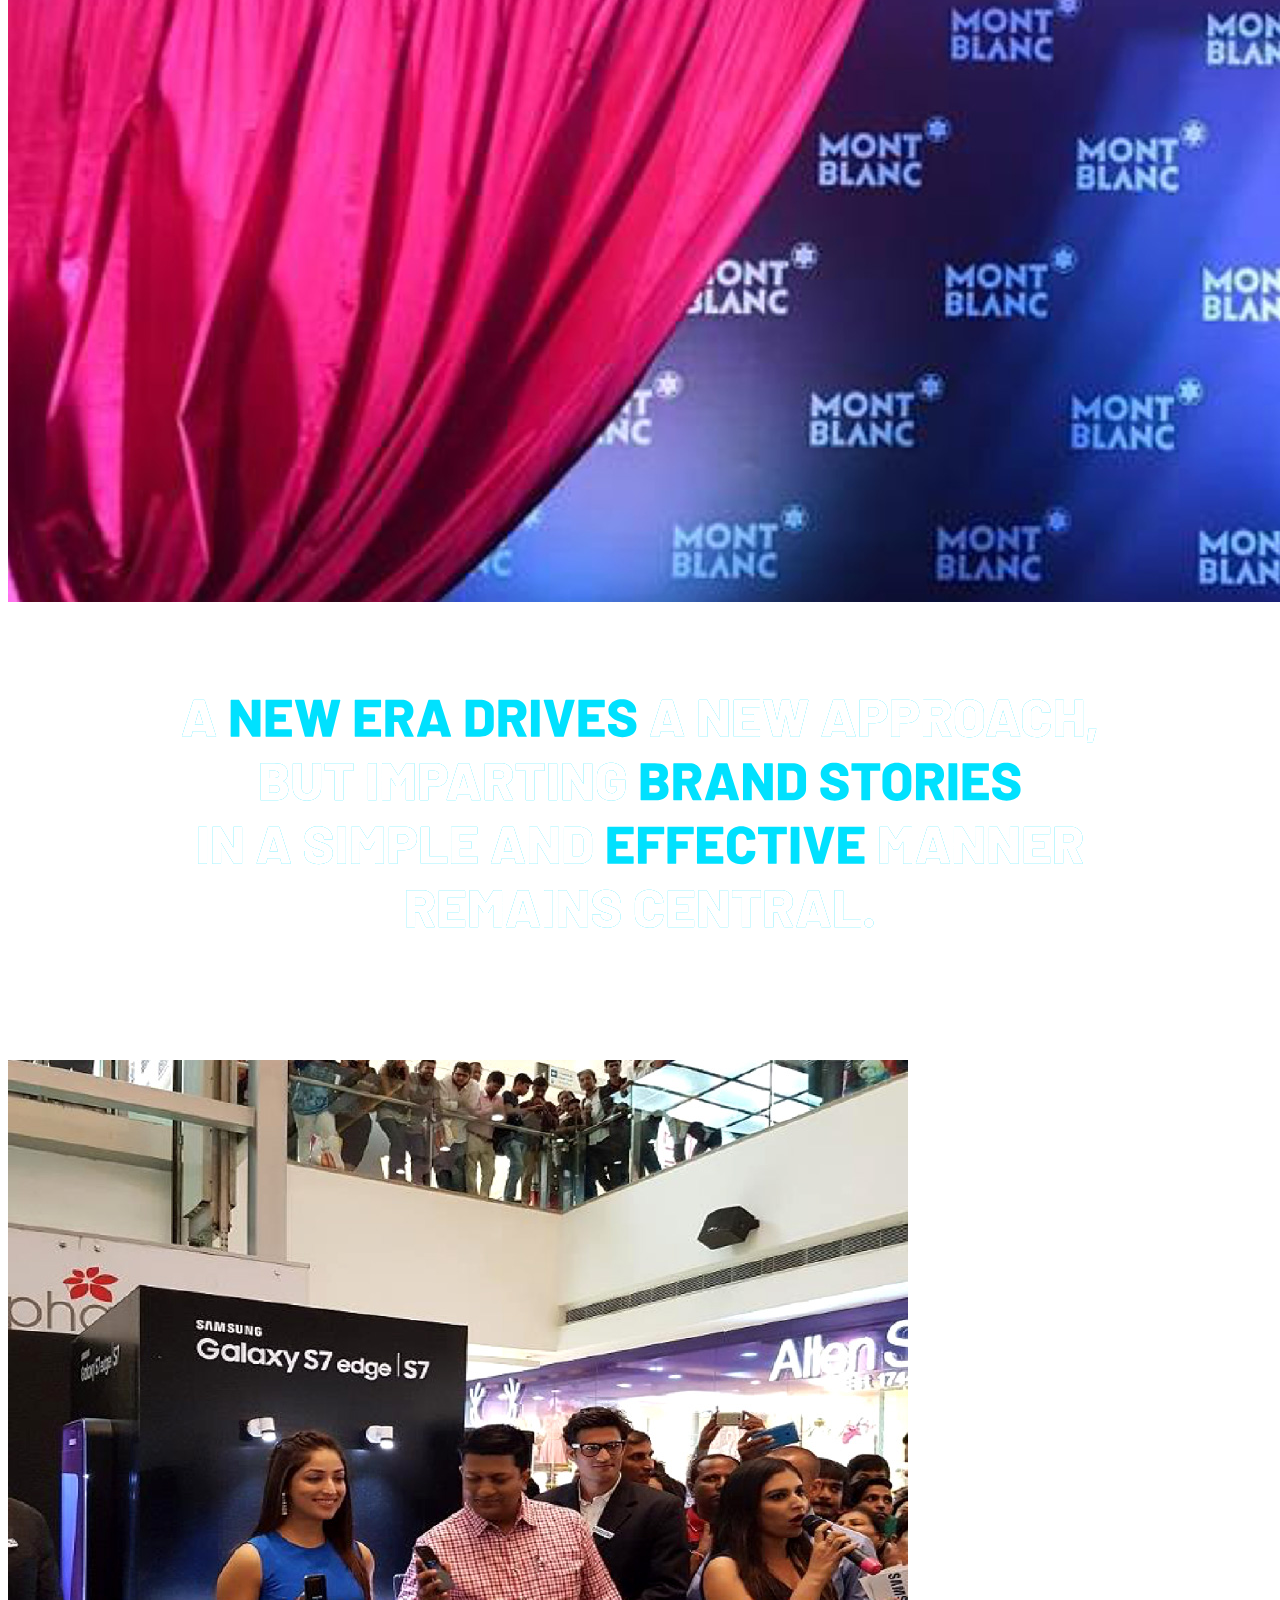
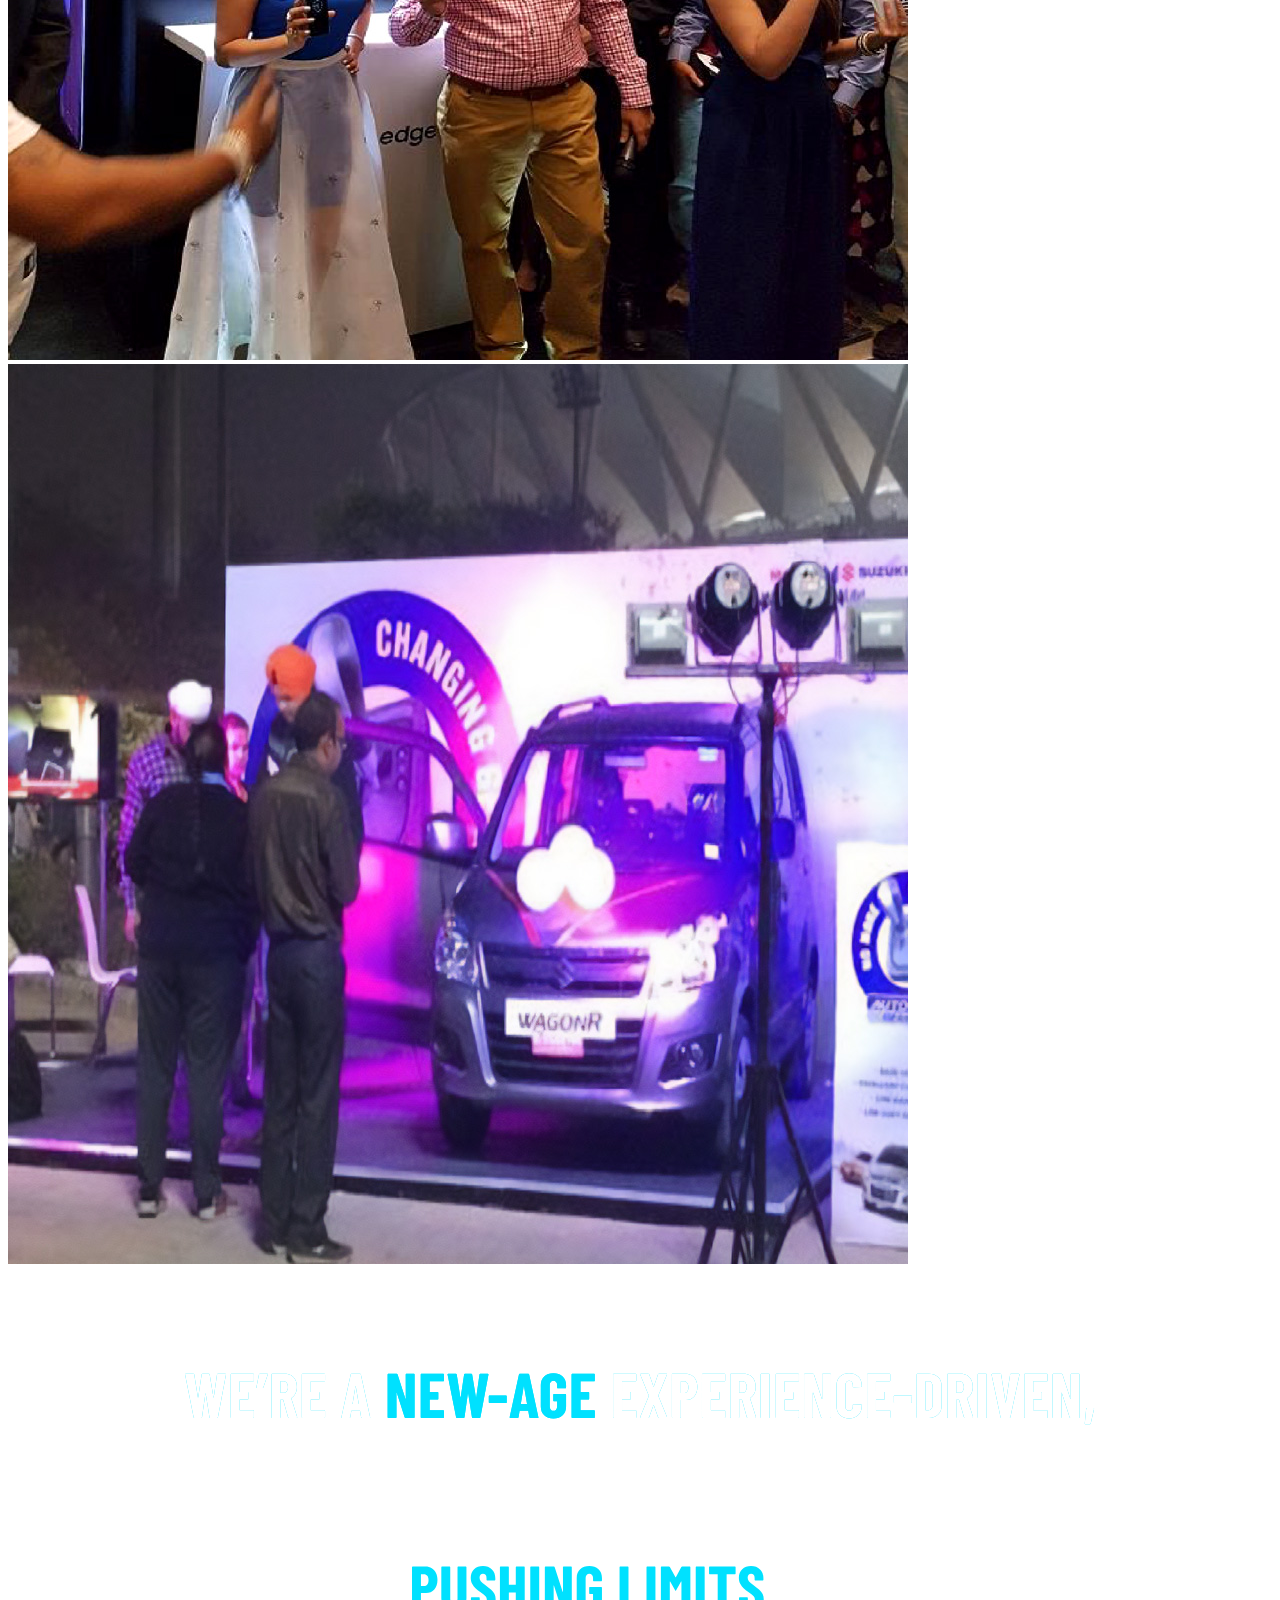
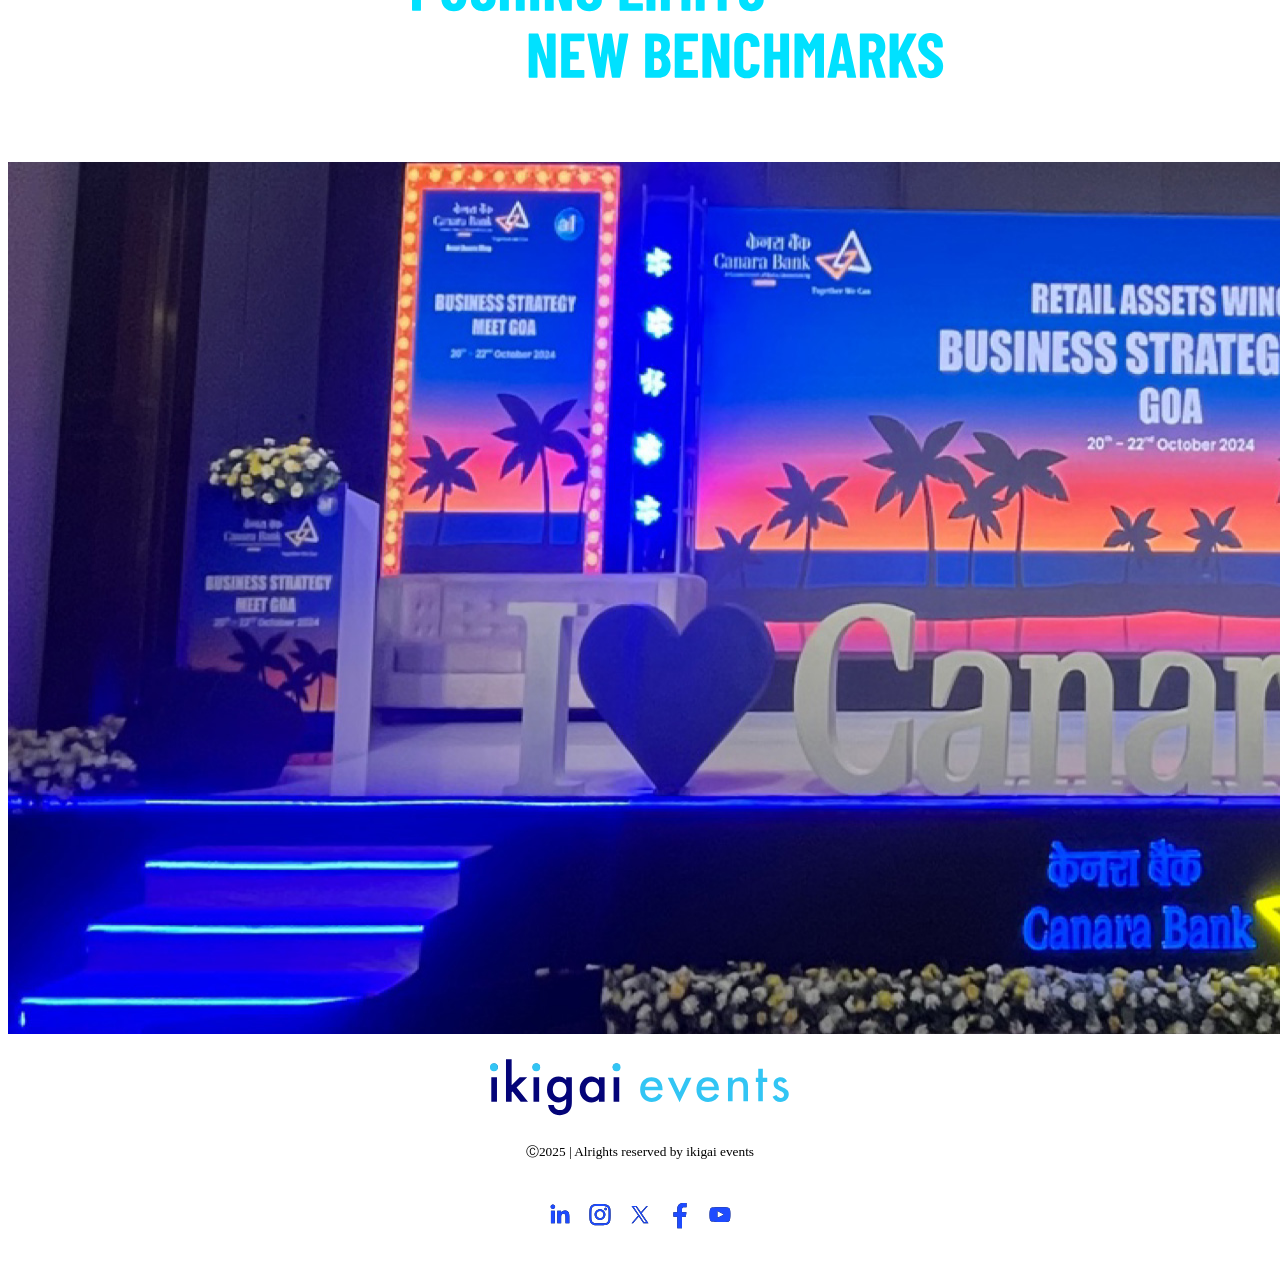
==== commit 5eccb507: "Update index.html" ====
--- a/index.html
+++ b/index.html
@@ -5,17 +5,17 @@
 <meta http-equiv="X-UA-Compatible" content="IE=edge" />
 <meta name="viewport" content="width=device-width, initial-scale=1, maximum-scale=1" />
 <title>Ikigai Events</title>
-<link rel="stylesheet" href="css/bootstrap.v4.5.3,min%EF%B9%96ver=4.5.3.css" type="text/css" />
+<link rel="stylesheet" href="css/bootstrap.min.css" type="text/css" />
 <link rel="stylesheet" href="css/style.css" type="text/css" />
 <!--<link rel="stylesheet" href="css/hero_carosel.css" type="text/css" />-->
 <link rel="stylesheet" href="css/normalize-5.0.0.min.css" type="text/css" />
 <link rel="stylesheet" href="css/aos.css" type="text/css" />
 <link rel="stylesheet" href="https://vjs.zencdn.net/6.7/video-js.min.css" type="text/css" />
 <script src="https://vjs.zencdn.net/6.7/video.min.js"></script>
-<link rel="stylesheet" href="css/modal-video.min%EF%B9%96ver=3.3.0.css" type="text/css" />
+<link rel="stylesheet" href="css/modal-video.min.css" type="text/css" />
 <link rel="stylesheet" href="css/swiper-style.css" type="text/css" />
 <link rel="stylesheet" href="css/swiper.min.css" type="text/css" />
-<link rel="stylesheet" href="fonts/bootstrap-icons.css" type="text/css" media="all" />
+<link rel="stylesheet" href="https://cdn.jsdelivr.net/npm/bootstrap-icons@1.11.1/font/bootstrap-icons.css">
 <link rel="icon" type="image/x-icon" href="images/favicons/favicon.ico"/>
 <link rel="shortcut icon" type="image/x-icon" href="images/favicons/favicon.ico"/>
 <link rel="icon" type="image/png" sizes="32x32" href="images/favicons/favicon32x32.png"/>
@@ -234,7 +234,7 @@
 <script src="js/popper.min.js"></script>
 <script src="js/jquery-modal-video.min.js"></script>
 <script src="js/aos.js"></script>
-<script src="js/swiper.min%EF%B9%96ver=4.3.5.js"></script>
+<script src="js/swiper.min.js"></script>
 <script src="js/functions.js"></script>
 <script>
 const spaceHolder = document.querySelector('.space-holder');
